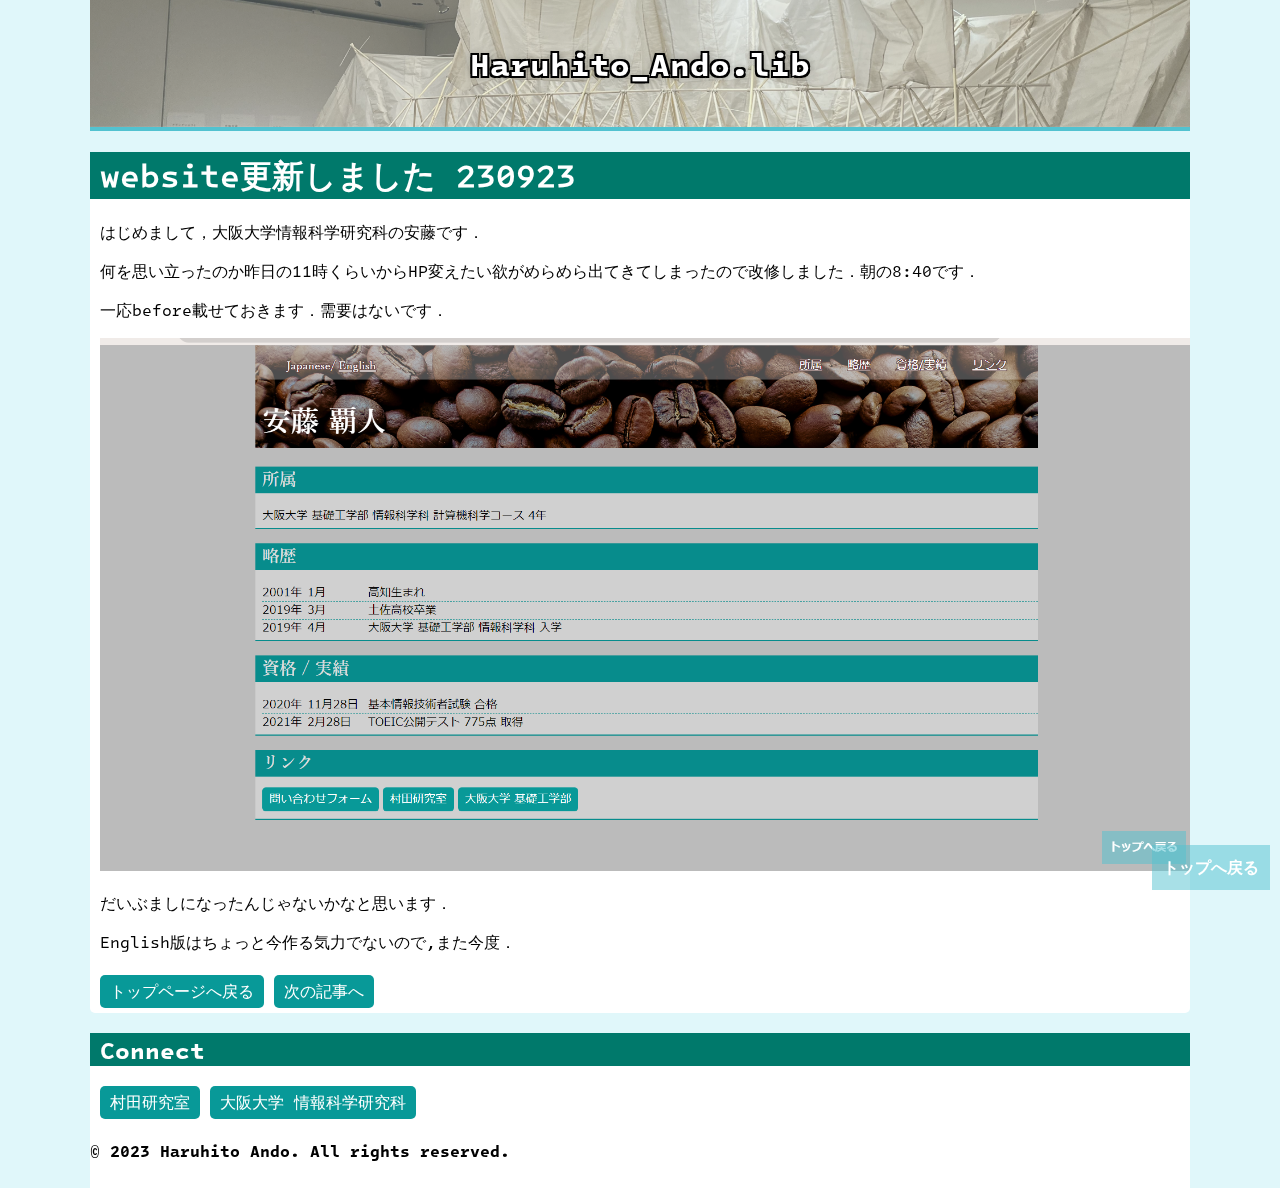
==== blog/page001_remake-web-page.html @ 2d1e5e15 "Upload my last homepage from lab's server" ====
<!DOCTYPE html>
<html lang="ja">

<head>
    <meta charset="UTF-8">
    <meta name="viewport" content="width=device-width, initial-scale=1.0">
    <title>Haruhito Ando</title>
    <link rel="stylesheet" href="../style/style.css" type="text/css" media="all">
</head>

<body class="wrapper">
    <header>
        <div id="banner">
            <h1>Haruhito_Ando.lib</h1>
        </div>
    </header>
    <main>
        <a href="#" class="page-top-btn">トップへ戻る</a>
        <div id="content-container">
            <div id="home" class="content active">
                <h1 class="subsection">
                    <span class="wrap-text">
                        website更新しました 230923
                    </span>
                </h1>
                <div class="wrap-text">
                    <p>
                        はじめまして，大阪大学情報科学研究科の安藤です．
                    </p>
                    <p>
                        何を思い立ったのか昨日の11時くらいからHP変えたい欲がめらめら出てきてしまったので改修しました．朝の8:40です．
                    </p>
                    <p>
                        一応before載せておきます．需要はないです．
                    </p>
                    <img src="../image/oldHomePage.png" alt="oldPage">
                    <p>
                        だいぶましになったんじゃないかなと思います．<!--知らんけど．-->
                    </p>
                    <p>
                        English版はちょっと今作る気力でないので,また今度．
                    </p>
                </div>
                <div class="wrap-text">
                    <a class="button" href="../index.html">トップページへ戻る</a>
                    <!--
                         <a class="button" href="index.html">次の記事へ</a>
                    -->
                    <a class="button">次の記事へ</a>
                </div>
            </div>
        </div>
    </main>

    <footer id="link">
        <h2 class="subsection">
            <span class="wrap-text"> Connect </span>
        </h2>
        <div class="wrap-text">
            <!--
                <a class="button" href="" 　title="お問い合わせはこちら">問い合わせフォーム</a> 
            -->
            <a class="button" href="http://www.anarg.jp/index.php">村田研究室</a>
            <a class="button" href="https://www.ist.osaka-u.ac.jp/japanese/">大阪大学 情報科学研究科</a>
        </div>
        <p>
            &copy; 2023 Haruhito Ando. All rights reserved.
        </p>
    </footer>
    <script src="script/script.js"></script>
</body>

</html>
---- style/style.css ----
:root {
    --bagkground-color-superlight: #e0f7fa;
    --background-color-light: #00796b;
    --background-color-darkerlight: #52c2d0;
    --background-color-tint: #00695c;
    --background-color-dark: #004d40;
    --active-tab-color: #007BFF;
    --font-color-banner: #3D4D42;
}

/**
 * ------------------------------------------------------
 * Font from https: //github.com/intel/intel-one-mono
 */
@font-face {
    font-family: 'MonoBold';
    src: url(font/woff/IntelOneMono-Bold.woff);
}

@font-face {
    font-family: 'MonoLight';
    src: url(font/woff/IntelOneMono-Light.woff);
}

@font-face {
    font-family: 'MonoMedium';
    src: url(font/woff/IntelOneMono-Medium.woff);
}

@font-face {
    font-family: 'MonoRegular';
    src: url(font/woff/IntelOneMono-Regular.woff);
}

html {
    scroll-behavior: smooth;
}

body {
    font-family: 'MonoRegular', 'MonoBold', Arial, sans-serif;
    background-color: var(--bagkground-color-superlight);
    margin: 0;
    padding: 0;
}

header #banner {
    position: relative;
    color: #fff;
    text-align: center;
    padding: 20px;
    border-bottom: 4px solid var(--background-color-darkerlight);
}

header #banner::before {
    content: '';
    position: absolute;
    top: 0;
    left: 0;
    right: 0;
    bottom: 0;
    background: url('../image/background1.JPG') no-repeat center/cover;
    background-size: flex;
    backdrop-filter: blur(10px);
    z-index: -1;
    opacity: 0.7;
}

header #banner h1 {
    font-family: 'MonoBold';
    text-shadow:
        2px 2px 0 #000,
        -2px -2px 0 #000,
        2px -2px 0 #000,
        -2px 2px 0 #000,
        0 0 10px rgba(0, 0, 0, 0.5);
}

#tabs {
    display: flex;
    justify-content: center;
    background-color: var(--background-color-light);
    padding: 10px 0;
}

.tab {
    flex: 1;
    text-align: center;
    padding: 10px;
    margin: 0 5px;
    cursor: pointer;
    color: #ffffff;
    background-color: var(--background-color-dark);
    border: none;
    border-radius: 5px;
}

.tab:hover {
    background-color: var(--background-color-tint);
}

#content-container {
    background-color: #ffffff;
    border-radius: 5px;
    margin: 0 auto;
}

.content {
    display: none;
}

.active {
    display: block;
}

ul {
    list-style-type: none;
    padding: 0;
}

li {
    margin-bottom: 10px;
}

a {
    text-decoration: none;
    display: inline-block;
    /**color: var(--active-tab-color);**/
}

a:hover {
    text-decoration: underline;
}

img {
    max-width: 100%;
    height: auto;
}

/**
 * ------------------------------------------------------
 * button setting
 * Import from https://web-camp.io/magazine/archives/93605
 */
.page-top-btn {
    text-decoration: none;
    position: fixed;
    bottom: 10px;
    right: 10px;
    font-weight: bold;
    padding: 0.7em;
    text-align: center;
    background: rgb(82, 194, 208, 0.5);
    color: white;
    transition: 0.3s0;
}

.page-top-btn:hover {
    background-color: var(--background-color-darkerlight);
    color: #ffffff;
}

/**
 * ------------------------------------------------------
 *
 * Decide the position of body
 */
.wrapper {
    max-width: 1100px;
    /*横幅の最大値*/
    margin: 0 auto;
    /*中央に配置*/
    padding: 0 4%;
    /*スマートフォン向けの余白*/

}

/**
 * ------------------------------------------------------
 * Margin to make texts easier to read
 */
.wrap-text {
    margin-left: 10px;
    padding-bottom: 5px;
}

/**
 * ------------------------------------------------------
 * Setting for subsection
 */

.subsection {
    color: #fff;
    background-color: var(--background-color-light);
}

/**
 * ------------------------------------------------------
 * Setting for list
 */

.item {
    border-bottom: dashed 1px;
    border-color: var(--background-color-dark);
}

.item-year {
    display: inline-block;
    width: 58px;
}

.item-day {
    display: inline-block;
    width: 80px;
}

.item-content {
    display: inline-block;
    max-width: 100%;
}

.contact-item {
    display: inline-block;
    max-width: 200px;
}

.contact-content {
    display: inline-block;
    max-width: 900px;
}

/**
 * ------------------------------------------------------
 * Setting of footer
 */
footer {
    font-family: 'MonoBold';
    max-width: 1100px;
    /**position: fixed;**/
    bottom: 10px;
    background-color: #fff;
    padding-bottom: 10px;
    /**border-bottom: 2px solid var(--background-color-tint);**/
}

/**
 * ------------------------------------------------------
 * Make button
 */
.button {
    font-size: 1rem;
    text-decoration: none;
    color: white;
    background-color: rgba(8, 153, 152, 1);
    border-radius: 5px;
    padding: 5px 10px;
}

.button:hover {
    background-color: rgba(7, 140, 140, 1);
}

.main-nav {
    display: flex;
    list-style: none;
}

.main-nav-li {
    margin-left: 36px;
}

.pages,
.main-navi {
    font-family: serif;
    color: white;
}

/**
 * ------------------------------------------------------
 * Interview
 */

#interview {
    padding: 10px;
}

.question {
    color: #122A57;
    background-color: #00F2E2;

    padding: 5px;
    margin-top: 5px;
    border-radius: 5px;
}

.answer {
    color: white;
    background-color: #23756C;
    padding: 10px;
    margin-top: 10px;
    margin-bottom: 20px;
    border-radius: 5px;
}
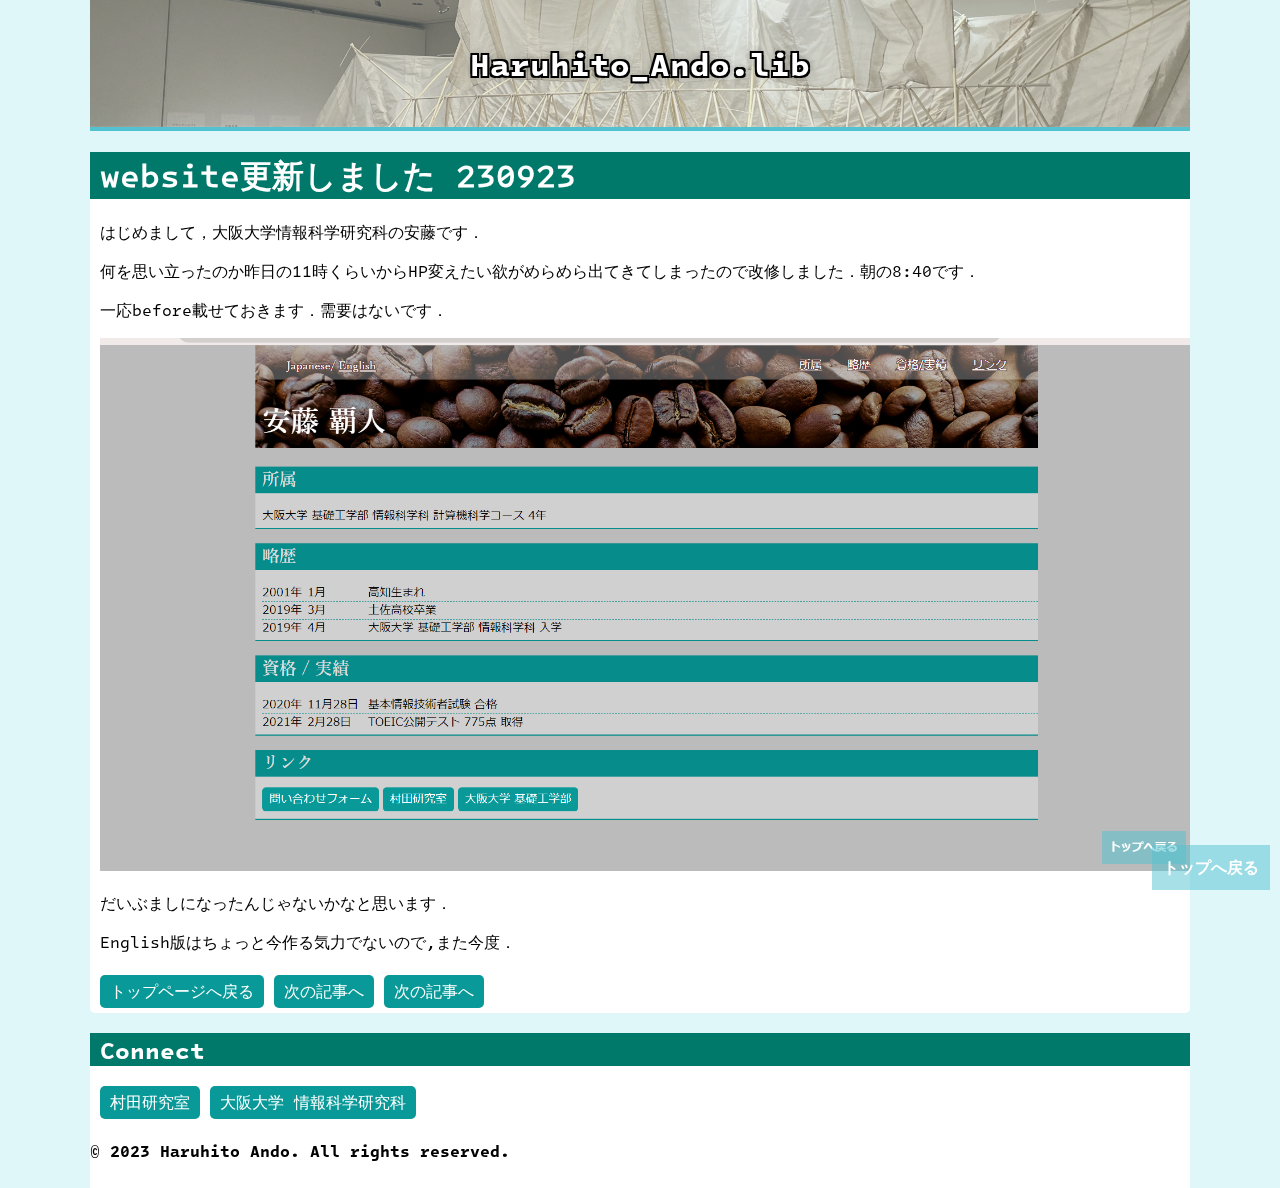
==== commit 870291dc: "rewrite button setting of page 1" ====
--- a/blog/page001_remake-web-page.html
+++ b/blog/page001_remake-web-page.html
@@ -43,9 +43,9 @@
                 </div>
                 <div class="wrap-text">
                     <a class="button" href="../index.html">トップページへ戻る</a>
-                    <!--
-                         <a class="button" href="index.html">次の記事へ</a>
-                    -->
+
+                    <a class="button" href="./page002_github-tutorial.html">次の記事へ</a>
+
                     <a class="button">次の記事へ</a>
                 </div>
             </div>
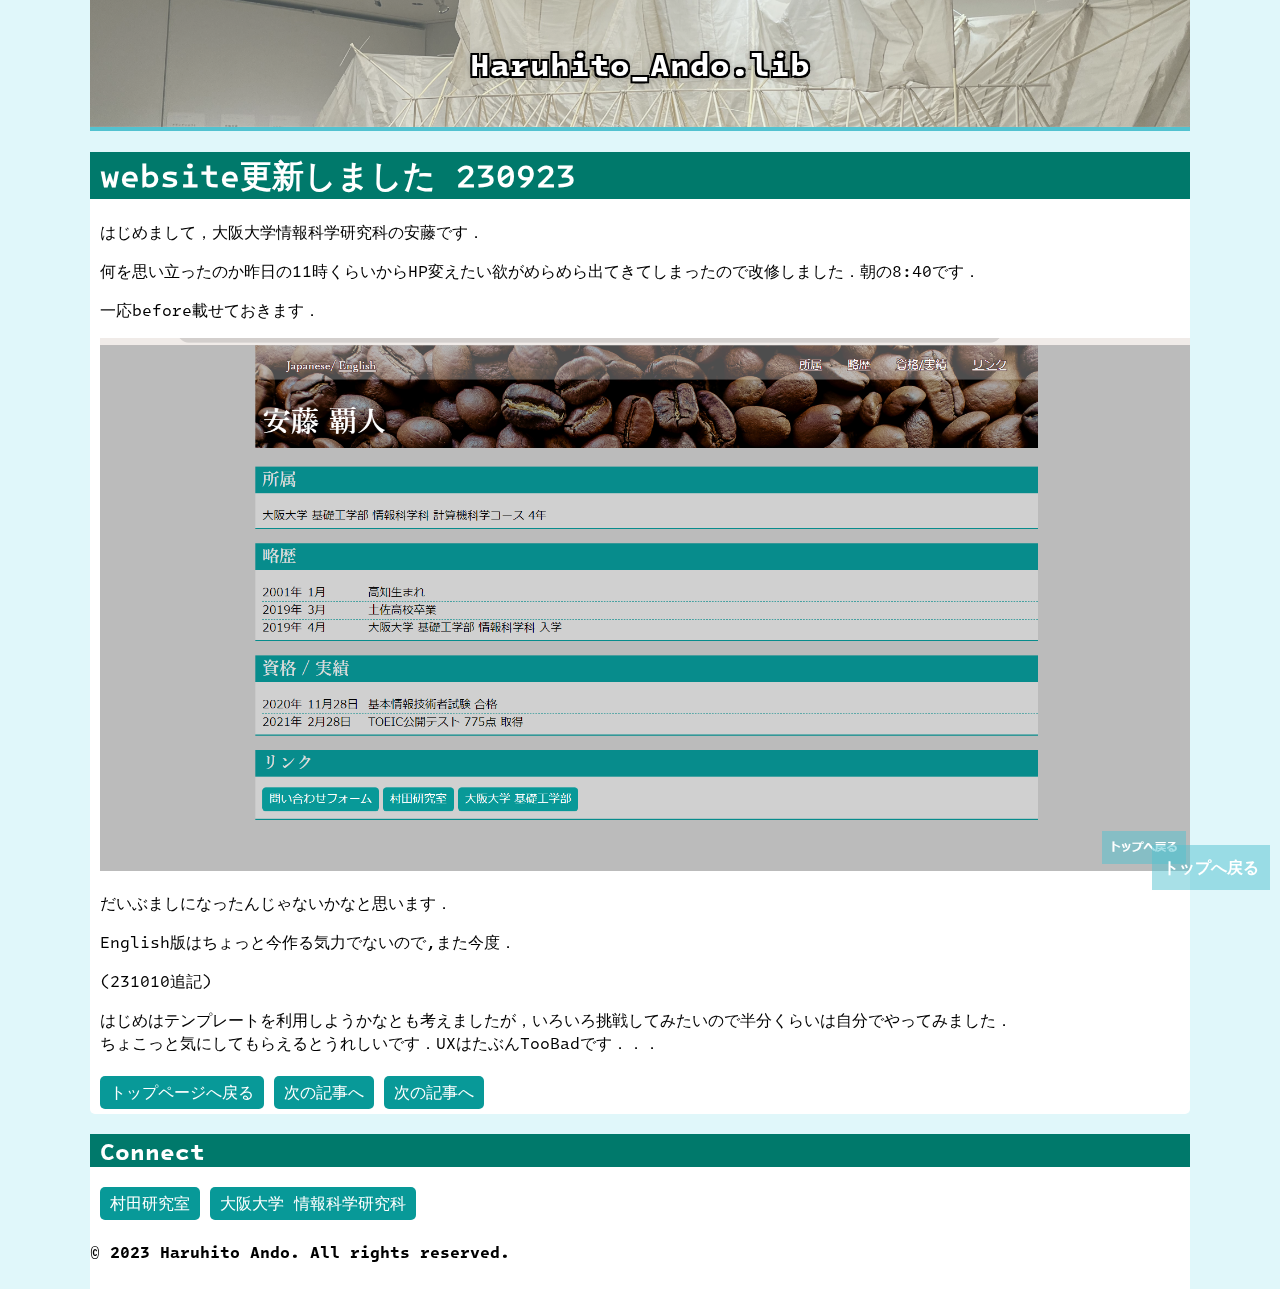
==== commit 8318e138: "page3 update" ====
--- a/blog/page001_remake-web-page.html
+++ b/blog/page001_remake-web-page.html
@@ -31,7 +31,7 @@
                         何を思い立ったのか昨日の11時くらいからHP変えたい欲がめらめら出てきてしまったので改修しました．朝の8:40です．
                     </p>
                     <p>
-                        一応before載せておきます．需要はないです．
+                        一応before載せておきます．<!--需要はないです．-->
                     </p>
                     <img src="../image/oldHomePage.png" alt="oldPage">
                     <p>
@@ -39,6 +39,13 @@
                     </p>
                     <p>
                         English版はちょっと今作る気力でないので,また今度．
+                    </p>
+                    <p>
+                        (231010追記)
+                    </p>
+                    <p>
+                        はじめはテンプレートを利用しようかなとも考えましたが，いろいろ挑戦してみたいので半分くらいは自分でやってみました．<br>
+                        ちょこっと気にしてもらえるとうれしいです．UXはたぶんTooBadです．．．
                     </p>
                 </div>
                 <div class="wrap-text">
